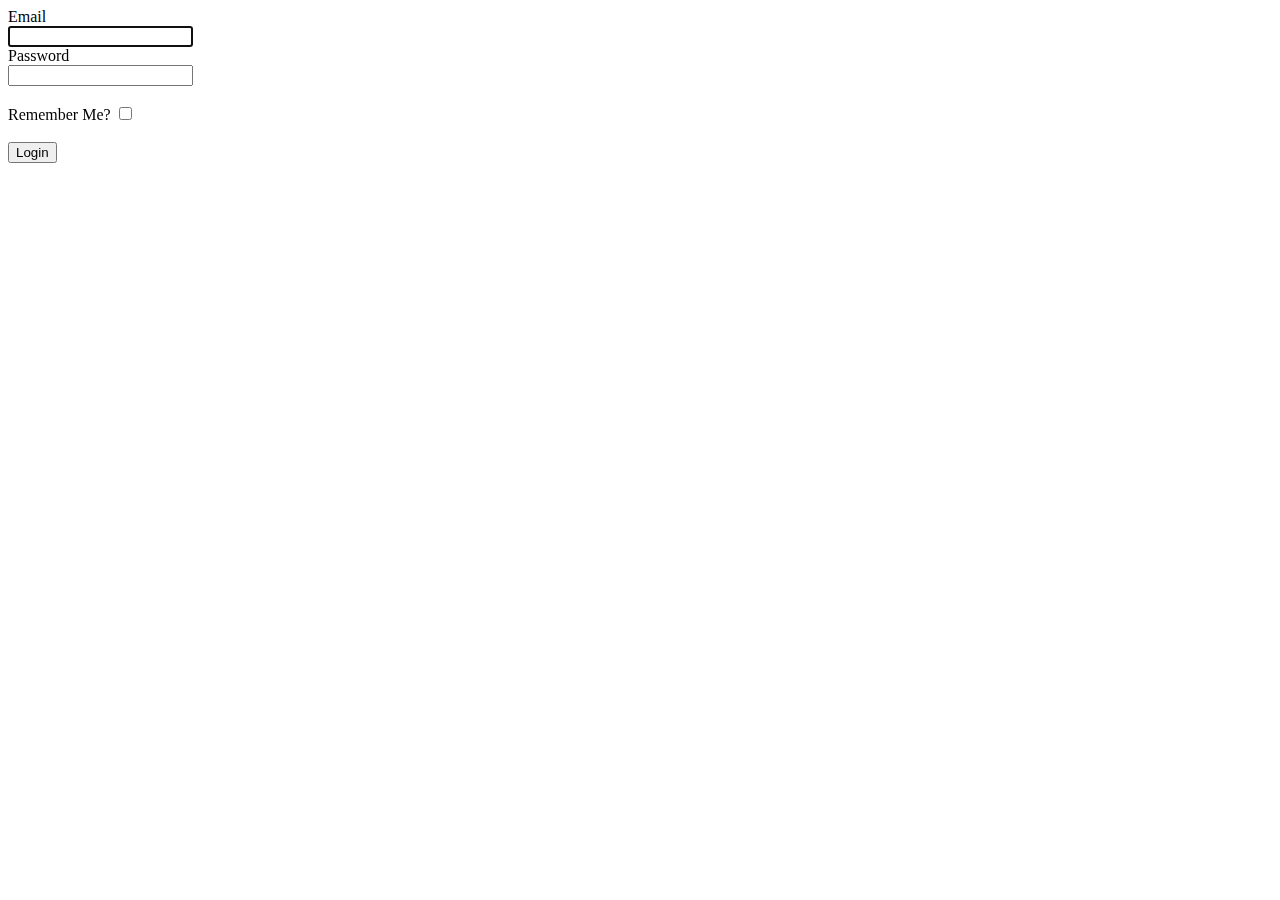
==== exercicio1.html @ 68f11fb8 "Exercício Completo" ====
<!DOCTYPE html>
<html lang="en">
<head>
  <meta charset="UTF-8">
  <meta http-equiv="X-UA-Compatible" content="IE=edge">
  <meta name="viewport" content="width=, initial-scale=1.0">
  <title>Form</title>
</head>
<body>

  <form action="" method="get">

    <label for="input-email">Email</label> <br> <input type="email" name="inputEmail" id="input-email" required autocomplete="off" autofocus> <br>
    <label for='input-pass'>Password</label> <br> <input type="password" name="inputPass" id="input-pass" required> <br><br>
    <label for="input-remember-me">Remember Me?</label> <input type="checkbox" name="rememberMe" id="input-remember-me">

    <br><br>
    <button type="submit">Login</button>
  </form>
  
</body>
</html>
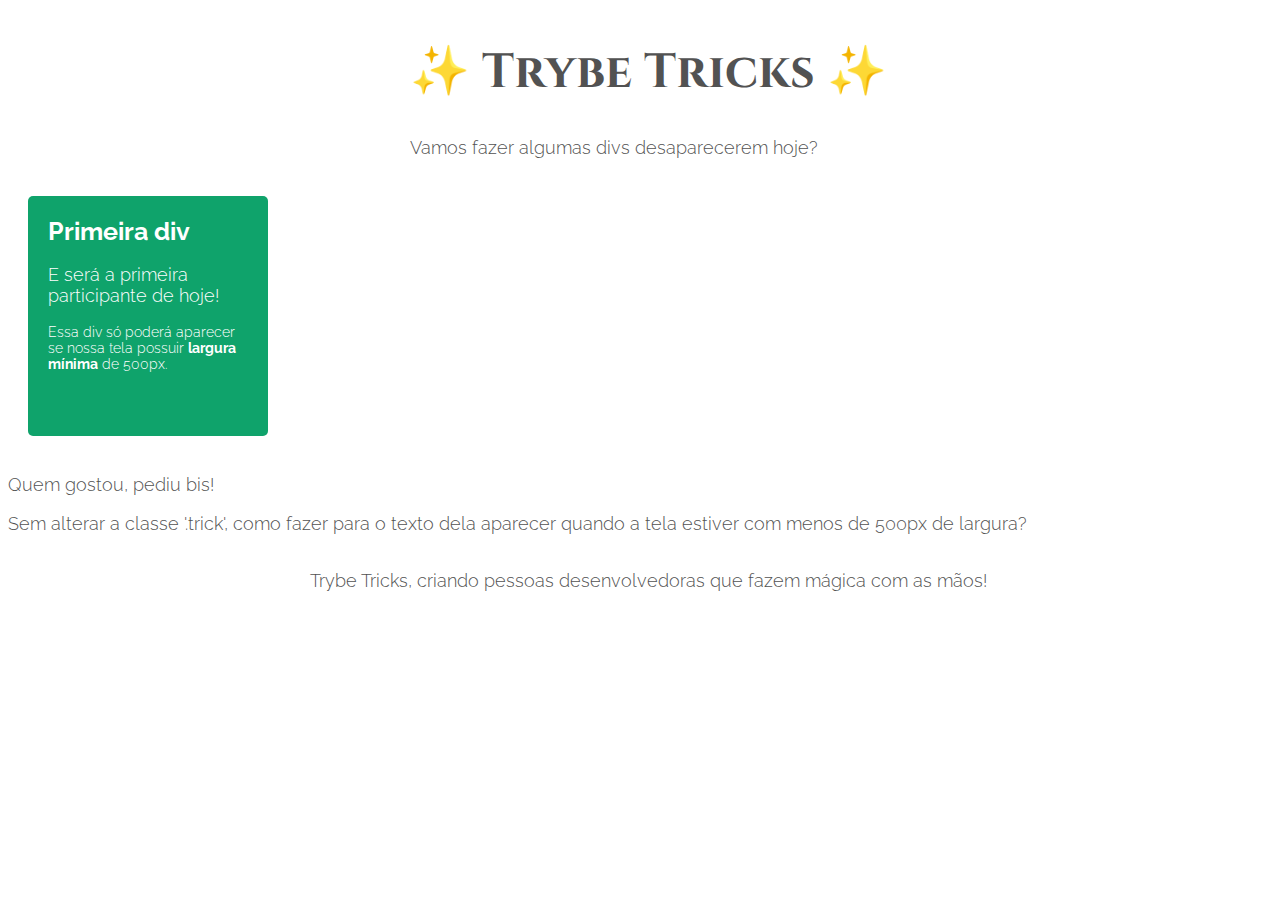
==== commit f5291d3a: "Conclusão do exercício" ====
--- a/exercicio1.html
+++ b/exercicio1.html
@@ -1,22 +1,44 @@
 <!DOCTYPE html>
-<html lang="en">
-<head>
+<html lang="pt-br">
+  <head>
   <meta charset="UTF-8">
-  <meta http-equiv="X-UA-Compatible" content="IE=edge">
-  <meta name="viewport" content="width=, initial-scale=1.0">
-  <title>Form</title>
-</head>
-<body>
-
-  <form action="" method="get">
-
-    <label for="input-email">Email</label> <br> <input type="email" name="inputEmail" id="input-email" required autocomplete="off" autofocus> <br>
-    <label for='input-pass'>Password</label> <br> <input type="password" name="inputPass" id="input-pass" required> <br><br>
-    <label for="input-remember-me">Remember Me?</label> <input type="checkbox" name="rememberMe" id="input-remember-me">
-
-    <br><br>
-    <button type="submit">Login</button>
-  </form>
-  
-</body>
+  <title>Media Queries</title>
+  <meta name="viewport" content="width=device-width, initial-scale=1.0">
+  <link rel="preconnect" href="https://fonts.gstatic.com">
+  <link href="https://fonts.googleapis.com/css2?family=Cinzel&family=Raleway:wght@300;700&display=swap" rel="stylesheet">
+  <link rel="stylesheet" href="exercicio1.css">
+  </head>
+  <body>
+    <header>
+      <h1 id="mySpotrybefy">✨ Trybe Tricks ✨</h1>
+      <p>Vamos fazer algumas divs desaparecerem hoje?</p>
+    </header>
+    <main>
+      <section class="cards">
+        <div class="card">
+          <h3>Primeira div</h3>
+          <p>E será a primeira participante de hoje!</p>
+          <p>Essa div só poderá aparecer se nossa tela possuir <strong>largura mínima</strong> de 500px.</p>
+        </div>
+        <div class="card">
+          <h3>Segunda div</h3>
+          <p>Ué, mas ela deveria aparecer aqui?</p>
+          <p>Pois é! Mas essa div deverá aparecer apenas se a largura <strong>estiver entre</strong> 600px e 1000px.</p>
+        </div>
+        <div class="card">
+          <h3>Terceira div</h3>
+          <p>Vamos para nosso Grand Finale!</p>
+          <p>Para nosso grande truque, precisaremos que essa div <strong>não apareça</strong> entre 650px e 950px.</p>
+        </div>
+        <div class="dont-show">
+          <p>Quem gostou, pediu bis!</p>
+          <p>Sem alterar a classe '.trick', como fazer para o texto dela aparecer quando a tela estiver com menos de 500px de largura?</p>
+        </div>
+      </section>
+    </main>
+    <footer>
+      <p>Trybe Tricks, criando pessoas desenvolvedoras que fazem mágica com as mãos!</p>
+    </footer>
+    <p class="trick">Floreio! Como você conseguiu fazer aparecer mais essa caixa de texto?</p>
+  </body>
 </html>--- a/exercicio1.css
+++ b/exercicio1.css
@@ -0,0 +1,114 @@
+body {
+  align-items: center;
+  color: #525252;
+  display: flex;
+  flex-flow: column wrap;
+  font-family: Raleway, sans-serif;
+  justify-content: center;
+  overflow: hidden;
+  width: 100vw;
+}
+
+h1 {
+  font-family: Cinzel, serif;
+  font-size: 48px;
+}
+
+h3 {
+  font-size: 25px;
+  margin: 0;
+}
+
+p {
+  font-size: 18px;
+  font-weight: 300;
+}
+
+p.trick {
+  color: white;
+  font-size: 14px;
+}
+
+p strong {
+  font-weight: 700;
+}
+
+.card p:nth-last-child(1) {
+  align-self: flex-end;
+  font-size: 14px;
+}
+
+.cards {
+  display: flex;
+  flex-flow: row wrap;
+}
+
+.card {
+  border-radius: 5px;
+  color: white;
+  display: none;
+  flex-flow: row wrap;
+  height: 200px;
+  margin: 20px;
+  padding: 20px;
+  width: 200px;
+}
+
+.card:nth-of-type(1) {
+  background-color: #0fa36b;
+}
+
+.card:nth-of-type(2) {
+  background-color: #0255c2;
+}
+
+.card:nth-of-type(3) {
+  background-color: #41197f;
+}
+
+@media screen and (min-width: 500px) {
+  
+  .card
+  {
+
+    display: none;
+  }
+
+  .card:nth-child(1)
+  {
+
+    display: block;
+  }
+}
+
+@media screen and (min-width: 600px) and (max-width: 1000px)
+{
+
+  .card
+  {
+
+    display: none;
+  }
+
+  .card:nth-child(2)
+  {
+
+    display: block;
+  }
+}
+
+@media screen and (min-width: 650px) and (max-width: 950)
+{
+
+  .card
+  {
+
+    display: none;
+  }
+
+  .card:not(nth-child(3))
+  {
+
+    display: block;
+  }
+}